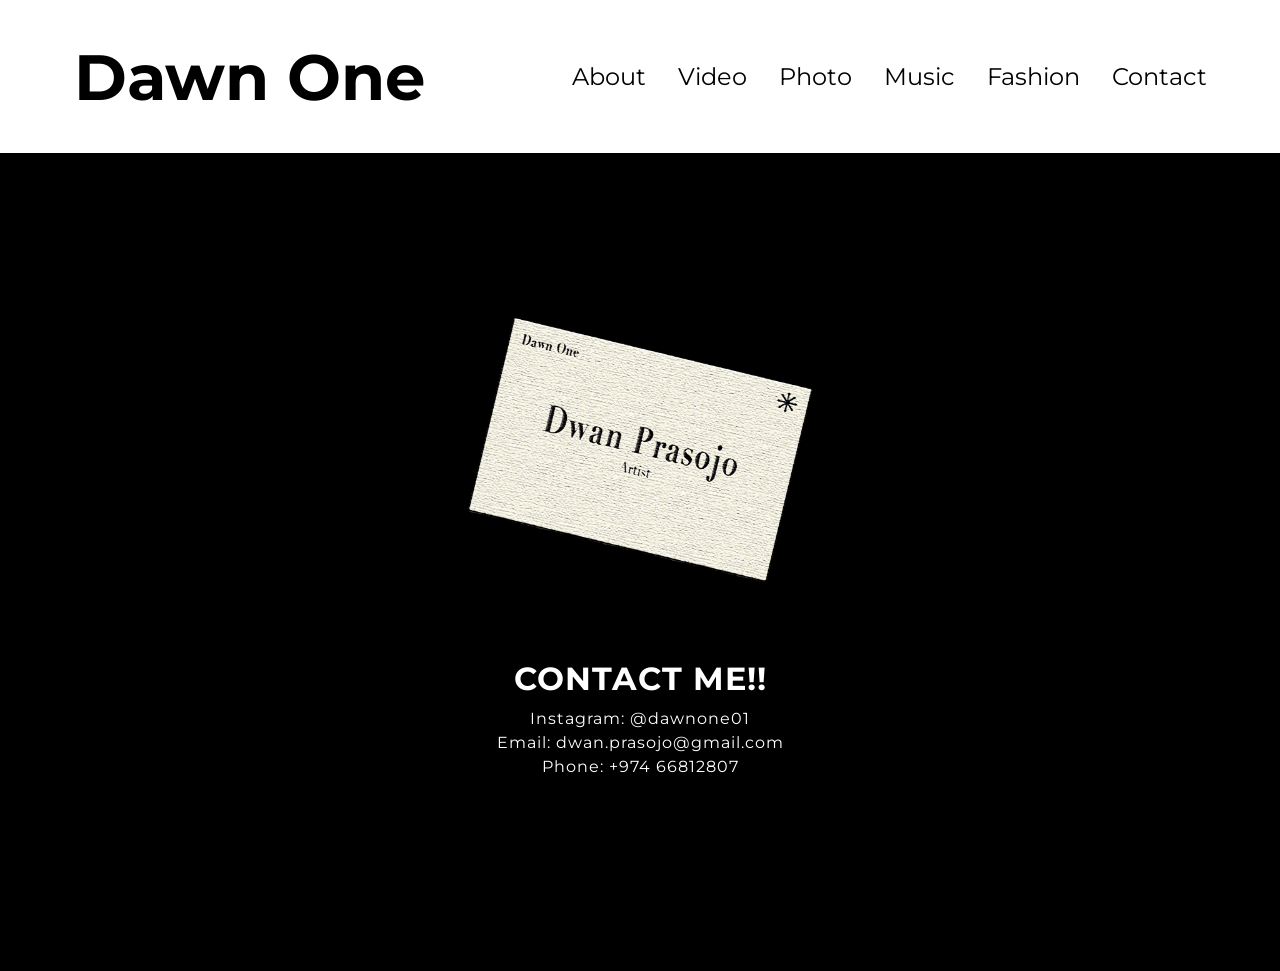
==== contact.html @ 5b47c253 "portfolio finalized" ====
<!DOCTYPE html>
<html lang="en">
<head>
    <meta charset="UTF-8">
    <meta name="viewport" content="width=device-width, initial-scale=1.0">
    <title>Dawn One Portfolio</title>
    <link rel="stylesheet" href="contact.css">
    <link rel="stylesheet" href="style.css">
    <link rel="stylesheet" href="mediaquaries.css">
</head>
<body>
    <nav id="desktop-nav">
        <div class="logo">Dawn One</div>
        <div>
            <ul class="nav-links">
                <li><a href="index.html">About</a></li>
                <li><a href="video.html">Video</a></li>
                <li><a href="photo.html">Photo</a></li>
                <li><a href="music.html">Music</a></li>
                <li><a href="fashion.html">Fashion</a></li>
                <li><a href="contact.html">Contact</a></li>
            </ul>
        </div>
    </nav>
    <nav id="hamburger-nav">
        <div class="logo">Dawn One</div>
        <div class="hamburger-menu">
            <div class="hamburger-icon" onclick="toggleMenu()">
                <span></span>
                <span></span>
                <span></span>
            </div>
            <div class="menu-links">
                <li><a href="index.html" onclick="toggleMenu()" >About</a></li>
                <li><a href="video.html" onclick="toggleMenu()" >Video</a></li>
                <li><a href="photo.html" onclick="toggleMenu()" >Photo</a></li>
                <li><a href="music.html" onclick="toggleMenu()" >Music</a></li>
                <li><a href="fashion.html" onclick="toggleMenu()" >Fashion</a></li>
                <li><a href="contact.html" onclick="toggleMenu()" >Contact</a></li>
            </div>
        </div>
    </nav>

    <main>
        <img 
            src="./assets/business card.png" alt="businesscard">
        </img>
        <h1>CONTACT ME!!</h1>
        <p>Instagram: @dawnone01</p>
        <p>Email: dwan.prasojo@gmail.com</p>
        <p>Phone: +974 66812807</p>
    </main>

    <script src="script.js"></script>
</body>
---- contact.css ----
main img {
    display: block;    
    margin: 0 auto;
    width: 400px;
    height: auto;
}

main {
    background-color: black;
    color: white;
    text-align: center;
    letter-spacing: 1px;
    padding-top: 8rem;
    padding-bottom: 12rem;
    line-height: 1.5rem;

}

h1 {
    padding-top: 3rem;
    padding-bottom: 1rem;
}
---- style.css ----
/* GENERAL */


@import url('https://fonts.googleapis.com/css2?family=Montserrat:ital,wght@0,100..900;1,100..900&family=Poppins:wght@300;400;500;600&display=swap');


*{
    margin: 0;
    padding: 0;
}

body {
    font-family: "Montserrat", sans-serif;
}

html {
    scroll-behavior: smooth;
}

/* TRANSITION */

a, .btn {
    transition: all 0.3s ease;
}

/* DESKTOP */

nav, 
.nav-links {
    display: flex;
}

nav {
    justify-content: space-around;
    align-items: center;
    height: 17vh;
}

.nav-links {
    gap: 2rem;
    list-style: none;
    font-size: 1.5rem;
}

a {
    color:black;
    text-decoration: none;
    text-decoration-color: white;
}

a:hover {
    color: grey;
    text-decoration: underline;
    text-underline-offset: 1rem;
    text-decoration-color: red;
    text-decoration-thickness: 2px;
}

.logo {
    font-size: 4rem;
    font-weight: bold;
}

.logo:hover {
    cursor: default;
}

/* HAMBURGER MENU */

#hamburger-nav {
    display: none;
}

/* .hamburger-menu {
    position: relative;
    display: inline-block;
} */

.hamburger-menu {
    position: fixed;
    top: 2rem;
    right: 2rem;
    z-index: 1000;
}

.menu-links {
    z-index: 999;
}

.hamburger-icon {
    display: flex;
    flex-direction: column;
    justify-content: space-between;
    height: 24px;
    width: 30px;
    cursor: pointer;
}

.hamburger-icon span {
    width: 100%;
    height: 2px;
    background-color: black;
    transition: all 0.3s ease-in-out;
}

/* .menu-links {
    position: absolute;
    top: 100%;
    right: 0;
    background-color: white; 
    width: fit-content;
    max-height: 0;
    overflow: hidden;
    transition: all 0.3s ease-in-out;
} */

.menu-links {
    position: fixed;
    top: 0;
    left: 0;
    width: 100vw;
    height: 100vh;
    background-color: white;

    display: flex;
    flex-direction: column;
    justify-content: center;
    align-items: center;

    opacity: 0;
    pointer-events: none;
    transition: all 0.2s ease-in-out;
}

.menu-links a {
    display: block;
    padding: 10px;
    color: black;
    text-align: center;
    font-size: 1.5rem;
    color: black;
    text-decoration: none;
    transition: all 0.3s ease-in-out;

} 

.menu-links li {
    list-style: none;
}

/* .menu-links.open {
    max-height: 300px; 
} */


.menu-links.open {
    opacity: 1;
    pointer-events: auto;
}

.hamburger-icon.open span:first-child {
    transform: rotate(45deg) translate(10px, 5px);
}

.hamburger-icon.open span:nth-child(2) {
    opacity: 0;
}

.hamburger-icon.open span:last-child {
    transform: rotate(-45deg) translate(10px, -5px);
}

.hamburger-icon span:first-child {
    transform: none
}

.hamburger-icon span:first-child {
    opacity: 1;
}

.hamburger-icon span:first-child {
    transform: none
}



/* SECTIONS

section { 
    height: 96vh;
    margin: 0 1rem;
    box-sizing: border-box;
    min-height: fit-content;
}

.section-containter {
    display: flex;
}

*/
---- mediaquaries.css ----
@media screen and (max-width: 1400px) {
    #profile {
        height: 65vh;
        margin-bottom: 6rem;
    }
    .about-container {
        flex-wrap: wrap;

    }
}


@media screen and (max-width: 1200px) {
    #desktop-nav {
        display: none;
    }

    #hamburger-nav {
        display: flex;
    }

    #profile, .section-container{
        display: block;

    }

    #profile {
        margin: 0;
        padding-bottom: 0;
        padding-top: 3rem;
    }
    section, .section-container {
        height: fit-content;
    }

    section {
        margin: 0 5%;
        
    }

    .section__pic-container {
        width: 275px;
        height: 275px;
        margin: 0 auto 2rem;
        justify-content: center;
    }

}
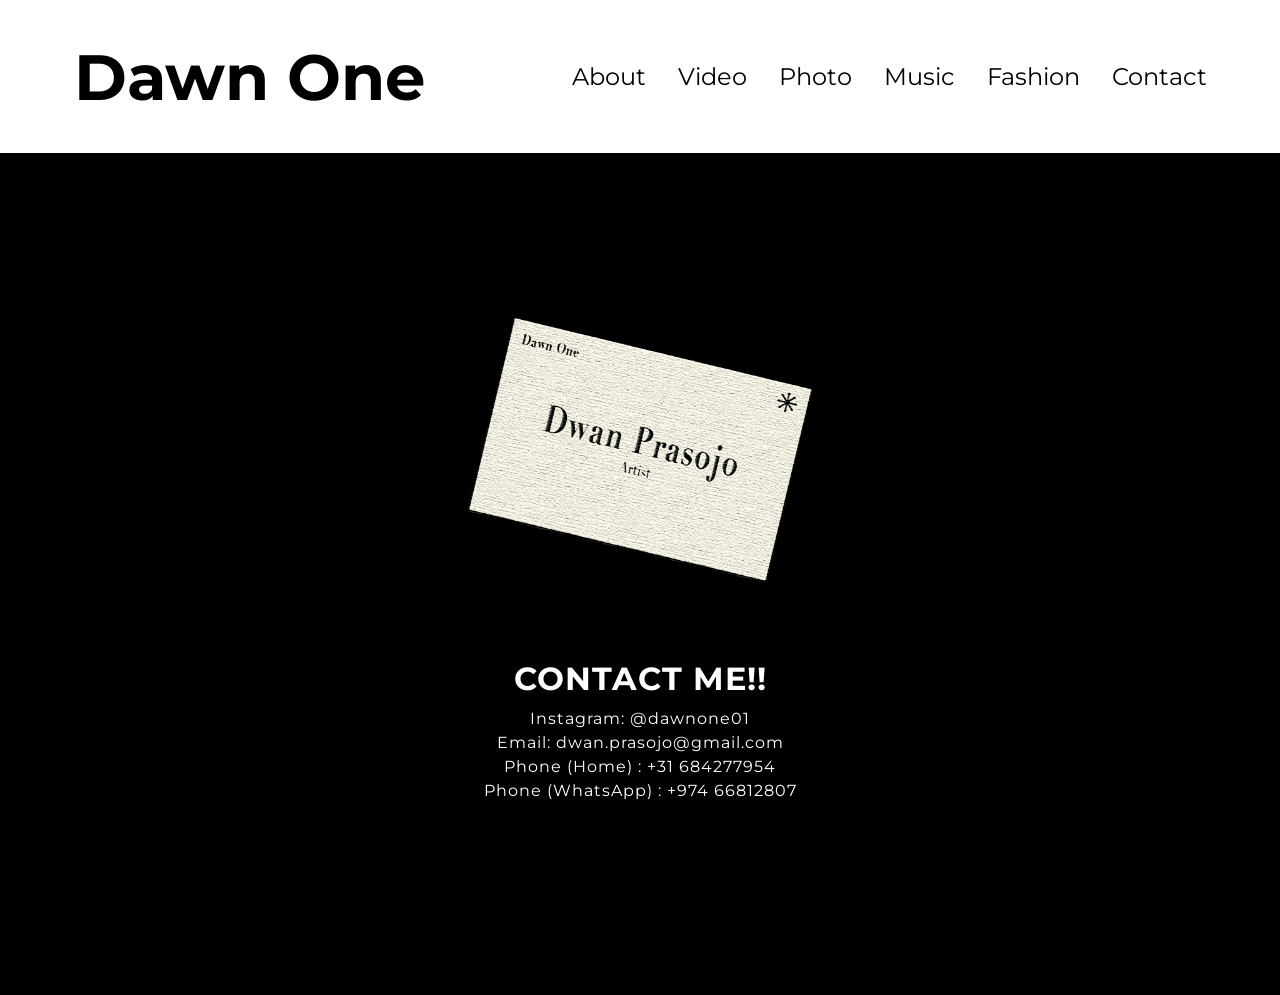
==== commit 48d0111f: "Update contact.html" ====
--- a/contact.html
+++ b/contact.html
@@ -48,7 +48,9 @@
         <h1>CONTACT ME!!</h1>
         <p>Instagram: @dawnone01</p>
         <p>Email: dwan.prasojo@gmail.com</p>
-        <p>Phone: +974 66812807</p>
+        <p>Phone (Home) : +31 684277954</p>
+        <p>Phone (WhatsApp) : +974 66812807</p>
+
     </main>
 
     <script src="script.js"></script>
